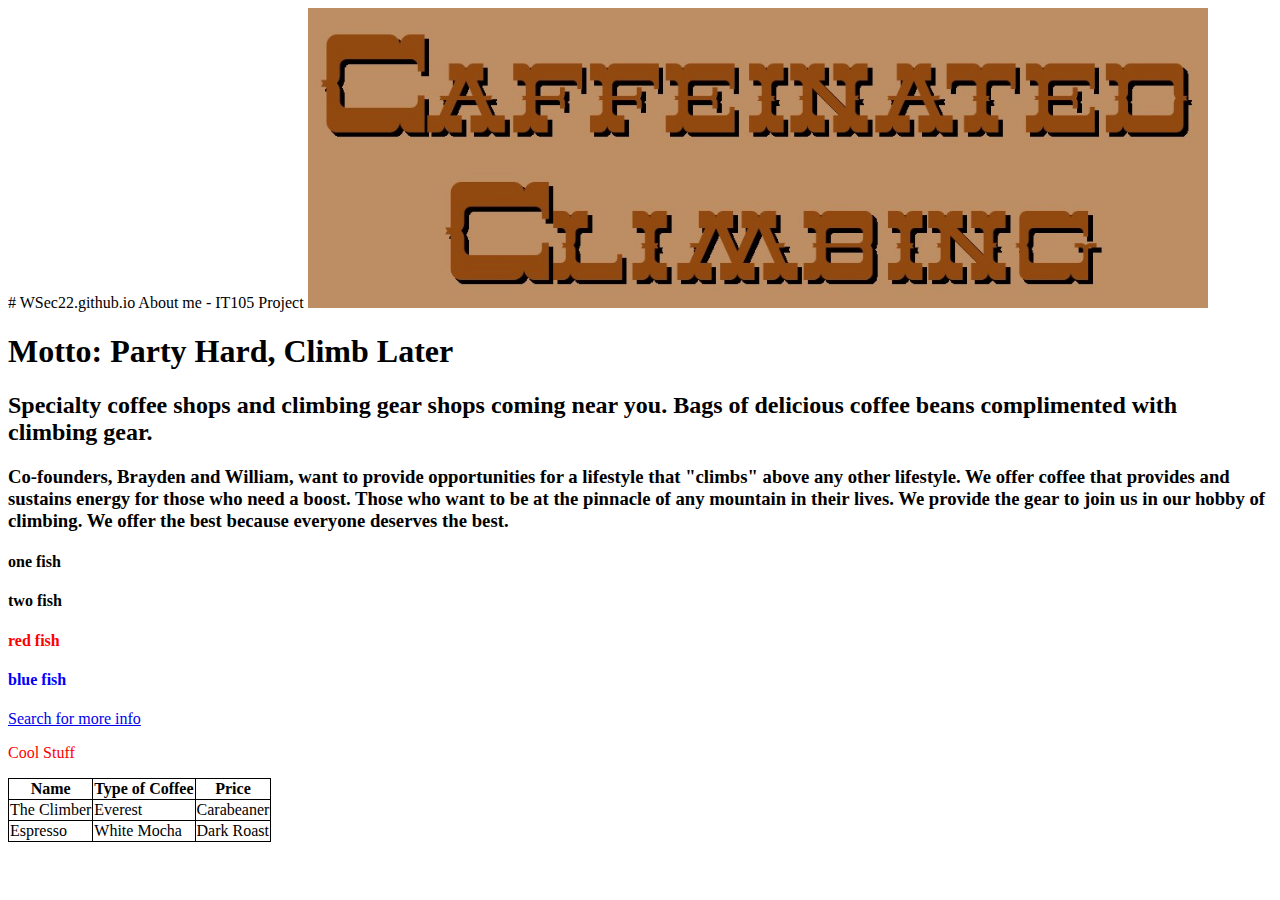
==== docs/index.html @ e42174ca "bgi to bgc Update index.html" ====
# WSec22.github.io
About me - IT105 Project
<html>
  <head>
    <link rel="stylesheet" type="text/css" href="stylesheet/styles.css">
    <img src="images/text-caffcoffee (1).jpeg" width="900" height="300">
    <title>Caffeinated Climbing</title>
  </head>
<body>
  <div class="bg-color"></div>
  <p>
    <h1>Motto: Party Hard, Climb Later</h1>
    <p>
<h2> Specialty coffee shops and climbing gear shops coming near you. Bags of delicious coffee beans complimented with climbing gear.</h2>     
    </p>
    <p>
      <h3>Co-founders, Brayden and William, want to provide opportunities for a lifestyle that "climbs" above any other lifestyle. We offer coffee that provides and sustains energy for those who need a boost. Those who want to be at the pinnacle of any mountain in their lives. We provide the gear to join us in our hobby of climbing. We offer the best because everyone deserves the best. </h3>
    </p>
    <p>
      <h4>one fish</h4>
      <h4>two fish</h4>
      <h4 style="color:red">red fish</h4>
      <h4 style="color:blue">blue fish</h4>
    </p>
    <p>
      <a href="https://www.google.com">Search for more info</a>
    </p>
    <p>
      <font color="red" face="verdana">Cool Stuff</font>
    </p>
    <p>
<table>
  <thead>
    <tr>
      <th> Name</th>
      <th> Type of Coffee</th>
      <th> Price</th>
    </tr>
  </thead>
  <tbody>
    <tr>
      <td>The Climber</td>
      <td>Everest</td>
      <td>Carabeaner</td>
    </tr>
    <tr>
      <td>Espresso</td>
      <td>White Mocha</td>
      <td>Dark Roast</td>
    </tr>
  </tbody>
</table>
    </p>
  </p>
</body>
</html>
---- docs/stylesheet/styles.css ----
table, th, td {
  border: 1px solid black;
  border-collapse: collapse;
}
body {
  .bg-color {
    background-color: #FCD19C;
}
}
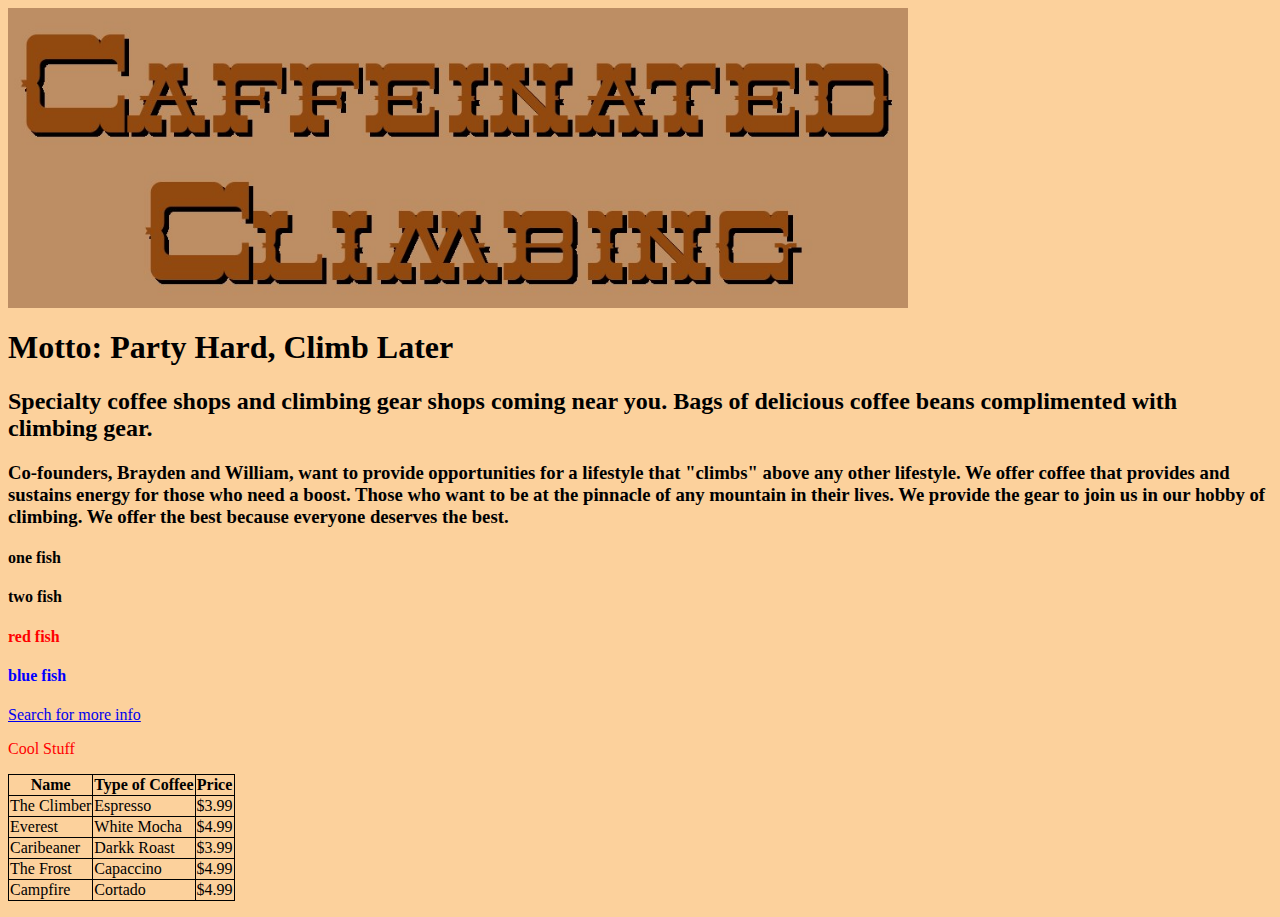
==== commit ff420e9e: "table Update index.html" ====
--- a/docs/index.html
+++ b/docs/index.html
@@ -1,13 +1,10 @@
-# WSec22.github.io
-About me - IT105 Project
 <html>
   <head>
     <link rel="stylesheet" type="text/css" href="stylesheet/styles.css">
     <img src="images/text-caffcoffee (1).jpeg" width="900" height="300">
     <title>Caffeinated Climbing</title>
   </head>
-<body>
-  <div class="bg-color"></div>
+<body style="background-color:#FCD19C;">
   <p>
     <h1>Motto: Party Hard, Climb Later</h1>
     <p>
@@ -40,13 +37,28 @@
   <tbody>
     <tr>
       <td>The Climber</td>
-      <td>Everest</td>
-      <td>Carabeaner</td>
+      <td>Espresso</td>
+      <td>$3.99</td>
     </tr>
     <tr>
-      <td>Espresso</td>
+      <td>Everest</td>
       <td>White Mocha</td>
-      <td>Dark Roast</td>
+      <td>$4.99</td>
+    </tr>
+    <tr>
+      <td>Caribeaner</td>
+      <td>Darkk Roast</td>
+      <td>$3.99</td>
+    </tr>
+    <tr>
+      <td>The Frost</td>
+      <td>Capaccino</td>
+      <td>$4.99</td>
+    </tr>
+    <tr>
+      <td>Campfire</td>
+      <td>Cortado</td>
+      <td>$4.99</td>
     </tr>
   </tbody>
 </table>
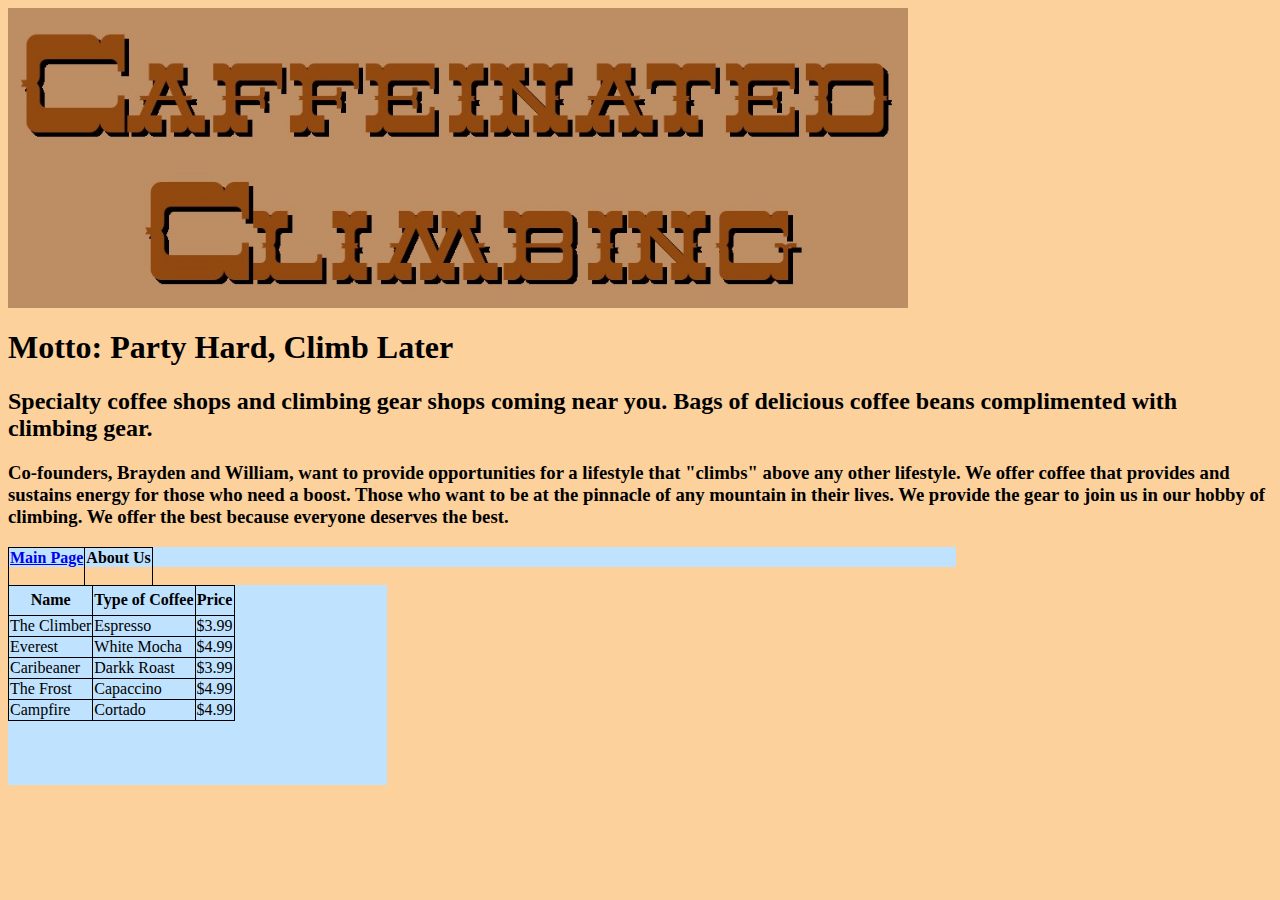
==== commit ea95ba0a: "break Update index.html" ====
--- a/docs/index.html
+++ b/docs/index.html
@@ -13,19 +13,16 @@
     <p>
       <h3>Co-founders, Brayden and William, want to provide opportunities for a lifestyle that "climbs" above any other lifestyle. We offer coffee that provides and sustains energy for those who need a boost. Those who want to be at the pinnacle of any mountain in their lives. We provide the gear to join us in our hobby of climbing. We offer the best because everyone deserves the best. </h3>
     </p>
-    <p>
-      <h4>one fish</h4>
-      <h4>two fish</h4>
-      <h4 style="color:red">red fish</h4>
-      <h4 style="color:blue">blue fish</h4>
-    </p>
-    <p>
-      <a href="https://www.google.com">Search for more info</a>
-    </p>
-    <p>
-      <font color="red" face="verdana">Cool Stuff</font>
-    </p>
-    <p>
+<div class="links">
+  <table>
+    <tr>
+      <td><a href="toddbx21.github.io/caffeinated-climber/"><h4>Main Page</h4></a></td>
+      <td><h4>About Us</h4></td>
+    </tr>
+  </table>
+</div>
+  <br>
+<div class="menu">
 <table>
   <thead>
     <tr>
@@ -62,7 +59,6 @@
     </tr>
   </tbody>
 </table>
-    </p>
-  </p>
+</div>
 </body>
 </html>
--- a/docs/stylesheet/styles.css
+++ b/docs/stylesheet/styles.css
@@ -2,8 +2,22 @@
   border: 1px solid black;
   border-collapse: collapse;
 }
-body {
-  .bg-color {
-    background-color: #FCD19C;
+.links {
+  width: 75%;
+  height: 20px;
+  text-align: center;
+  background-color: #BFE2FE;
 }
+.menu {
+  width: 30%;
+  height: 200px;
+  background-color: #BFE2FE;
 }
+th {
+  height: 30px;
+}
+p {
+  background-color: #BFE2FE;
+  background-size: auto;
+  background-position: relative;
+  {
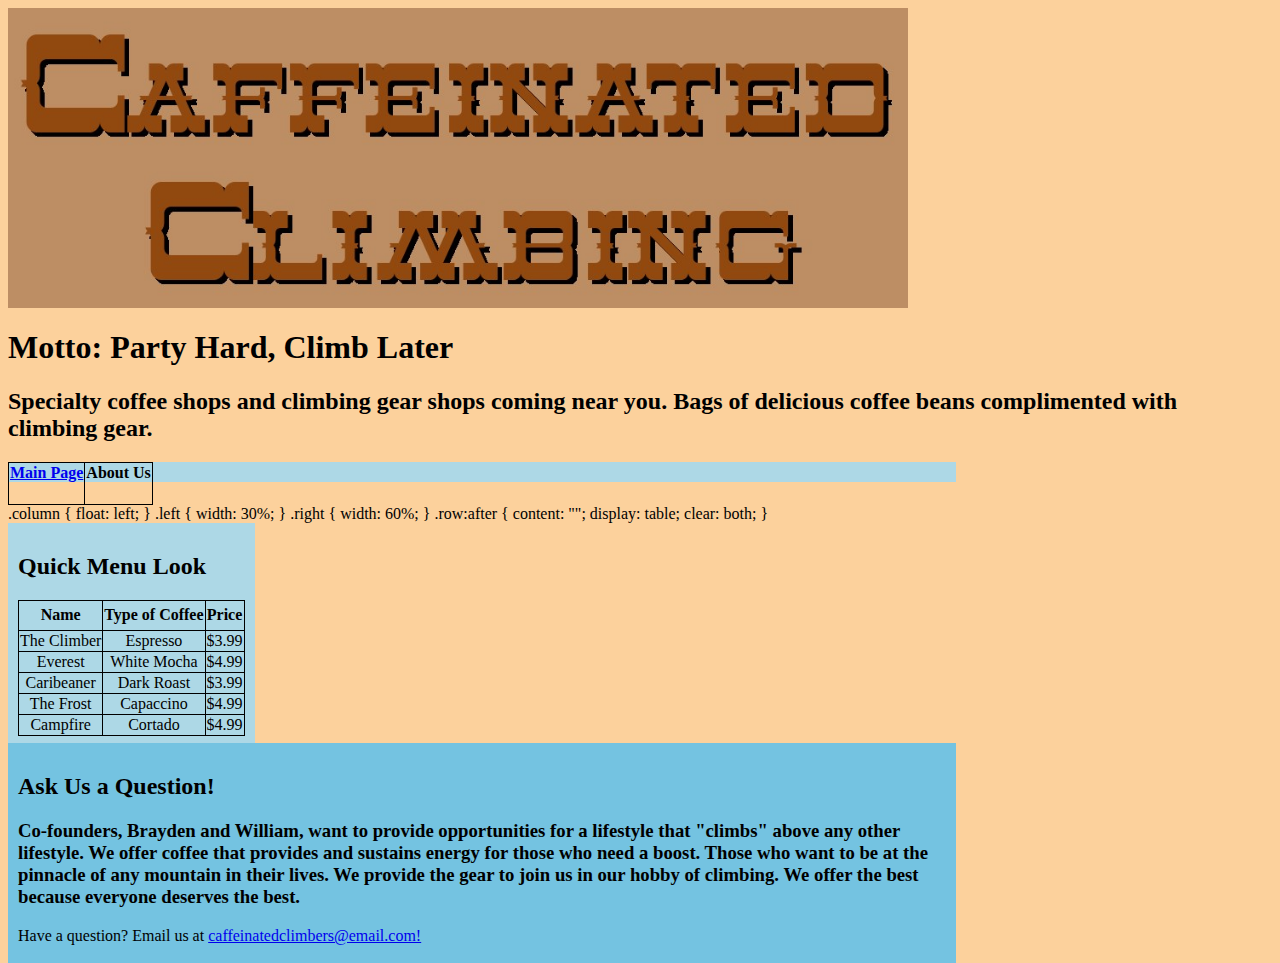
==== commit 5dc08e18: "just retyped how to create columns Update index.html" ====
--- a/docs/index.html
+++ b/docs/index.html
@@ -10,20 +10,35 @@
     <p>
 <h2> Specialty coffee shops and climbing gear shops coming near you. Bags of delicious coffee beans complimented with climbing gear.</h2>     
     </p>
-    <p>
-      <h3>Co-founders, Brayden and William, want to provide opportunities for a lifestyle that "climbs" above any other lifestyle. We offer coffee that provides and sustains energy for those who need a boost. Those who want to be at the pinnacle of any mountain in their lives. We provide the gear to join us in our hobby of climbing. We offer the best because everyone deserves the best. </h3>
-    </p>
-<div class="links">
+  <div class="links">
   <table>
     <tr>
       <td><a href="toddbx21.github.io/caffeinated-climber/"><h4>Main Page</h4></a></td>
       <td><h4>About Us</h4></td>
     </tr>
   </table>
-</div>
-  <br>
-<div class="menu">
-<table>
+   .column {
+    float: left;
+    }
+    .left {
+    width: 30%;
+    } 
+    .right {
+    width: 60%;
+    }
+    .row:after {
+    content: "";
+    display: table;
+    clear: both;
+    }
+    </style>
+ </head>
+ <body>
+    <div class="row">
+        <div class="column left" style="background-color: lightblue;">
+            <h2>Quick Menu Look</h2>
+            <p>
+          <table>
   <thead>
     <tr>
       <th> Name</th>
@@ -44,7 +59,7 @@
     </tr>
     <tr>
       <td>Caribeaner</td>
-      <td>Darkk Roast</td>
+      <td>Dark Roast</td>
       <td>$3.99</td>
     </tr>
     <tr>
@@ -59,6 +74,20 @@
     </tr>
   </tbody>
 </table>
+        </p>
+        </div>
+        <div class="column right" style="background-color:#74C3E1;">
+            <h2>Ask Us a Question!</h2>
+        <p>    
+    <p>
+      <h3>Co-founders, Brayden and William, want to provide opportunities for a lifestyle that "climbs" above any other lifestyle. We offer coffee that provides and sustains energy for those who need a boost. Those who want to be at the pinnacle of any mountain in their lives. We provide the gear to join us in our hobby of climbing. We offer the best because everyone deserves the best. </h3>
+    </p>
+    <p>
+      Have a question? Email us at <a href="toddbx21@juniata.edu">caffeinatedclimbers@email.com!</a>
+    </p>
+        </p>
+        </div>
+    </div>
 </div>
 </body>
 </html>
--- a/docs/stylesheet/styles.css
+++ b/docs/stylesheet/styles.css
@@ -1,23 +1,33 @@
-table, th, td {
+.links {
+    table, th, td {
+    border: 1px solid black;
+    border-collapse: collapse;
+    text-align: center;
+  }
+  width: 75%;
+  height: 20px;
+  background-color: lightblue;
+}
+.column {
+  float: left;
+  padding: 10px;
+  height: 200px;
+}
+.left {
+  table, th, td {
   border: 1px solid black;
   border-collapse: collapse;
+  }
+    th {
+    height: 30px;
+    }
+  width: 35%%;
+  height: 200px;
+  background-color: lightblue;
+  }
 }
-.links {
-  width: 75%;
-  height: 20px;
-  text-align: center;
-  background-color: #BFE2FE;
+.right {
+  width: 65%;
+  height: 200px;
+  background-color: lightblue;
 }
-.menu {
-  width: 30%;
-  height: 200px;
-  background-color: #BFE2FE;
-}
-th {
-  height: 30px;
-}
-p {
-  background-color: #BFE2FE;
-  background-size: auto;
-  background-position: relative;
-  {
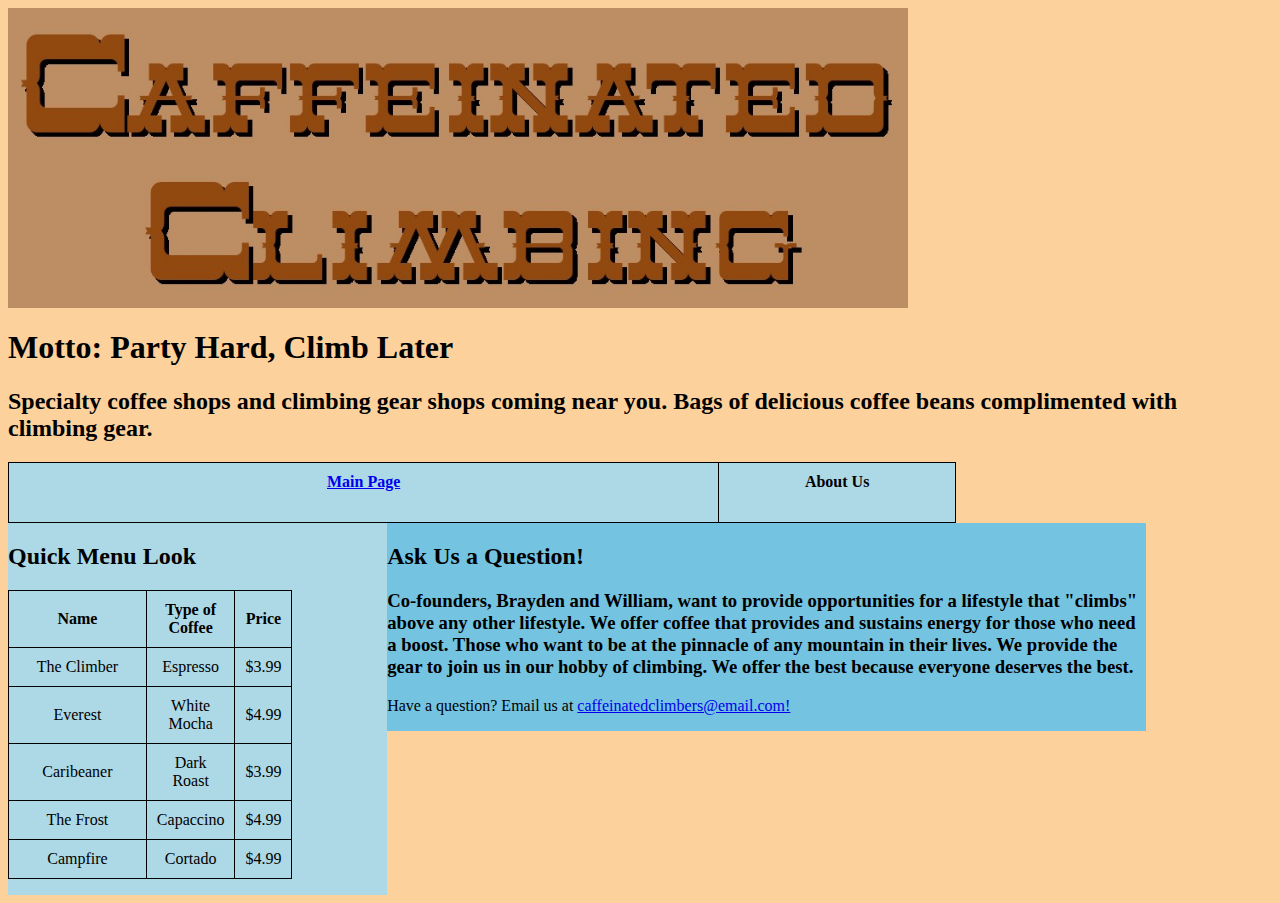
==== commit 42a498f6: "fixed the links Update index.html" ====
--- a/docs/index.html
+++ b/docs/index.html
@@ -10,30 +10,12 @@
     <p>
 <h2> Specialty coffee shops and climbing gear shops coming near you. Bags of delicious coffee beans complimented with climbing gear.</h2>     
     </p>
-  <div class="links">
   <table>
     <tr>
       <td><a href="toddbx21.github.io/caffeinated-climber/"><h4>Main Page</h4></a></td>
       <td><h4>About Us</h4></td>
     </tr>
   </table>
-   .column {
-    float: left;
-    }
-    .left {
-    width: 30%;
-    } 
-    .right {
-    width: 60%;
-    }
-    .row:after {
-    content: "";
-    display: table;
-    clear: both;
-    }
-    </style>
- </head>
- <body>
     <div class="row">
         <div class="column left" style="background-color: lightblue;">
             <h2>Quick Menu Look</h2>
--- a/docs/stylesheet/styles.css
+++ b/docs/stylesheet/styles.css
@@ -1,33 +1,22 @@
-.links {
-    table, th, td {
+   .column {
+    float: left;
+    }
+    .left {
+    width: 30%;
+    } 
+    .right {
+    width: 60%;
+    }
+    .row:after {
+    content: "";
+    display: table;
+    clear: both;
+    }
+table, th, td {
+    padding: 10px;
     border: 1px solid black;
     border-collapse: collapse;
     text-align: center;
-  }
-  width: 75%;
-  height: 20px;
-  background-color: lightblue;
-}
-.column {
-  float: left;
-  padding: 10px;
-  height: 200px;
-}
-.left {
-  table, th, td {
-  border: 1px solid black;
-  border-collapse: collapse;
-  }
-    th {
-    height: 30px;
-    }
-  width: 35%%;
-  height: 200px;
-  background-color: lightblue;
-  }
-}
-.right {
-  width: 65%;
-  height: 200px;
-  background-color: lightblue;
-}
+    width: 75%;
+    height: 20px;
+    background-color: lightblue;
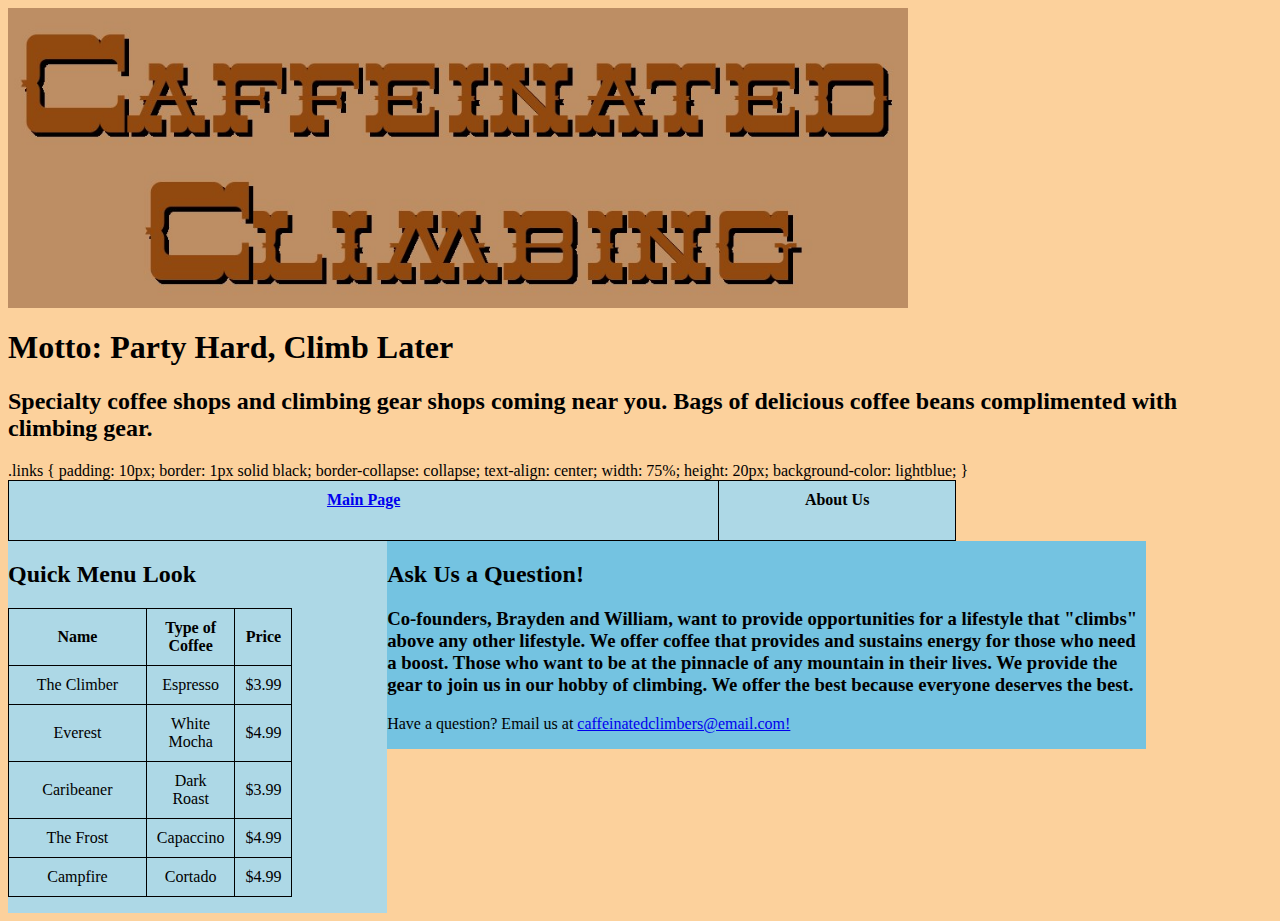
==== commit b8c75475: "trying to div Update index.html" ====
--- a/docs/index.html
+++ b/docs/index.html
@@ -10,12 +10,23 @@
     <p>
 <h2> Specialty coffee shops and climbing gear shops coming near you. Bags of delicious coffee beans complimented with climbing gear.</h2>     
     </p>
+  .links {
+    padding: 10px;
+    border: 1px solid black;
+    border-collapse: collapse;
+    text-align: center;
+    width: 75%;
+    height: 20px;
+    background-color: lightblue;
+  }
+  <div class="links">
   <table>
     <tr>
       <td><a href="toddbx21.github.io/caffeinated-climber/"><h4>Main Page</h4></a></td>
       <td><h4>About Us</h4></td>
     </tr>
   </table>
+  </div>
     <div class="row">
         <div class="column left" style="background-color: lightblue;">
             <h2>Quick Menu Look</h2>
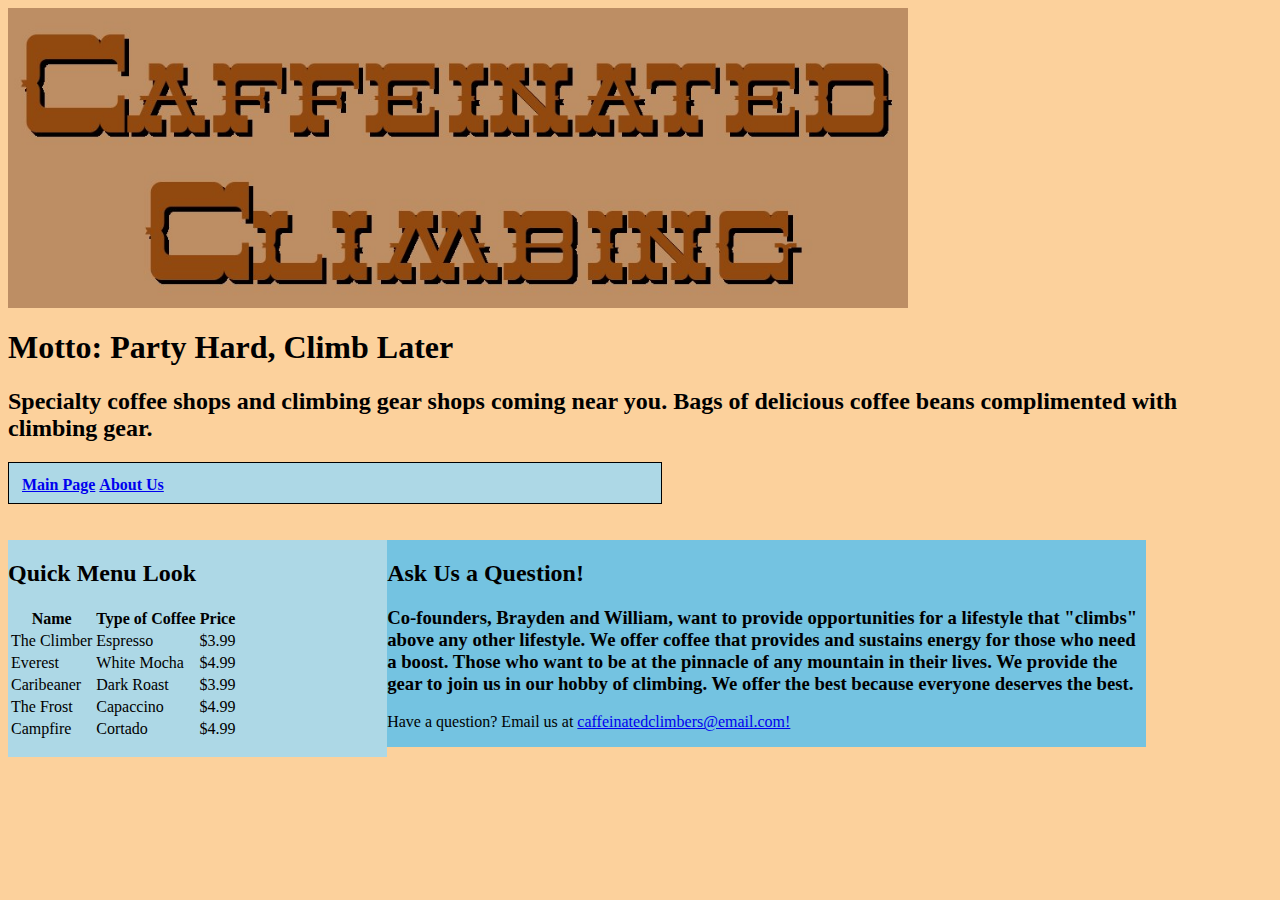
==== commit 8b226dc3: "About us page Update index.html" ====
--- a/docs/index.html
+++ b/docs/index.html
@@ -10,23 +10,27 @@
     <p>
 <h2> Specialty coffee shops and climbing gear shops coming near you. Bags of delicious coffee beans complimented with climbing gear.</h2>     
     </p>
+  <style>
   .links {
     padding: 10px;
     border: 1px solid black;
     border-collapse: collapse;
     text-align: center;
-    width: 75%;
+    width: 50%;
     height: 20px;
     background-color: lightblue;
   }
+    </style>
   <div class="links">
   <table>
     <tr>
       <td><a href="toddbx21.github.io/caffeinated-climber/"><h4>Main Page</h4></a></td>
-      <td><h4>About Us</h4></td>
+      <td><a href="aboutus.html"><h4>About Us</h4></a></td>
     </tr>
   </table>
   </div>
+  <br>
+  <br>
     <div class="row">
         <div class="column left" style="background-color: lightblue;">
             <h2>Quick Menu Look</h2>
--- a/docs/stylesheet/styles.css
+++ b/docs/stylesheet/styles.css
@@ -12,11 +12,3 @@
     display: table;
     clear: both;
     }
-table, th, td {
-    padding: 10px;
-    border: 1px solid black;
-    border-collapse: collapse;
-    text-align: center;
-    width: 75%;
-    height: 20px;
-    background-color: lightblue;
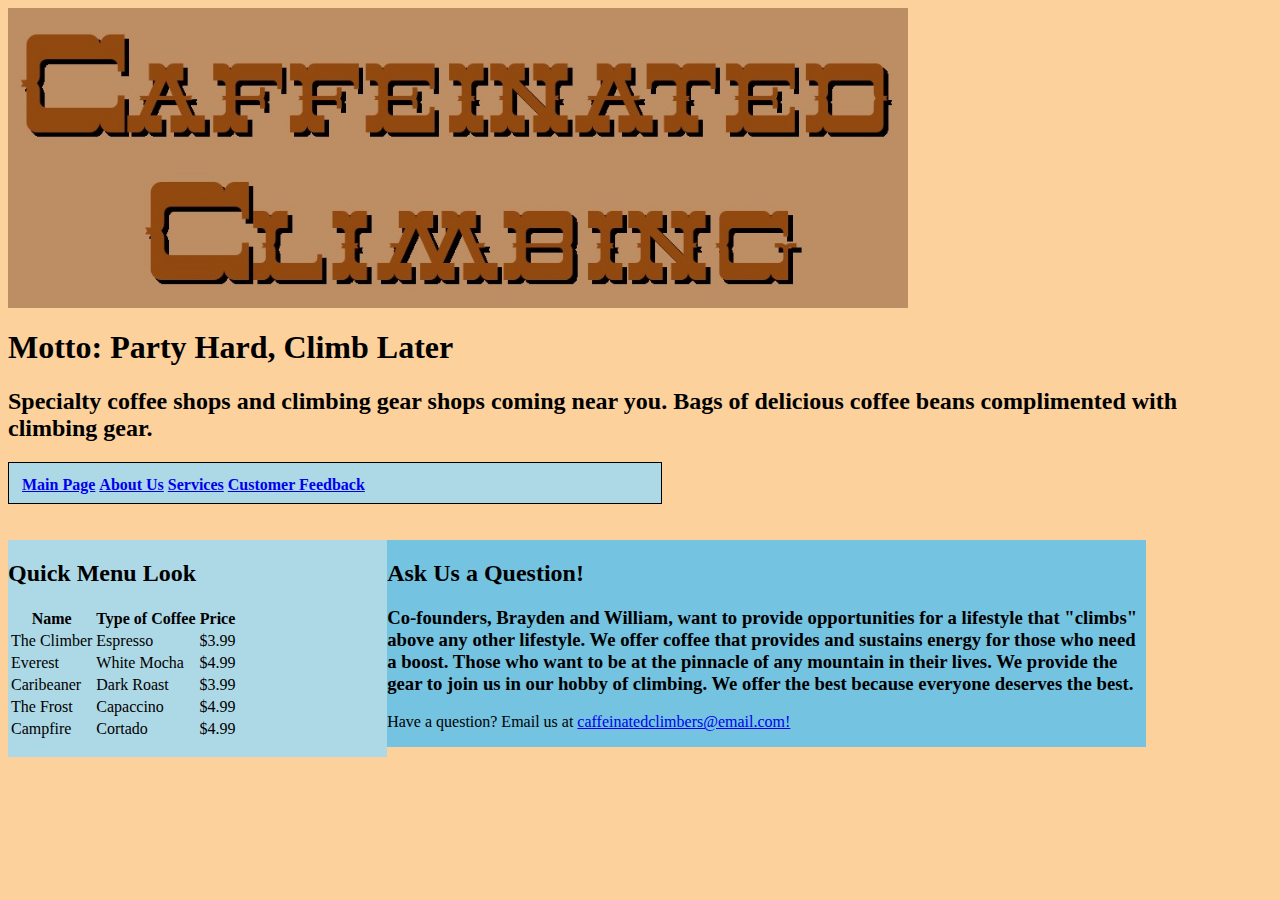
==== commit c8d35756: "Update index.html" ====
--- a/docs/index.html
+++ b/docs/index.html
@@ -24,8 +24,10 @@
   <div class="links">
   <table>
     <tr>
-      <td><a href="toddbx21.github.io/caffeinated-climber/"><h4>Main Page</h4></a></td>
+      <td><a href="index.html"><h4>Main Page</h4></a></td>
       <td><a href="aboutus.html"><h4>About Us</h4></a></td>
+      <td><a href="services.html"><h4>Services</h4></a></td>
+      <td><a href="customerservice.html"><h4>Customer Feedback</h4></td>
     </tr>
   </table>
   </div>
